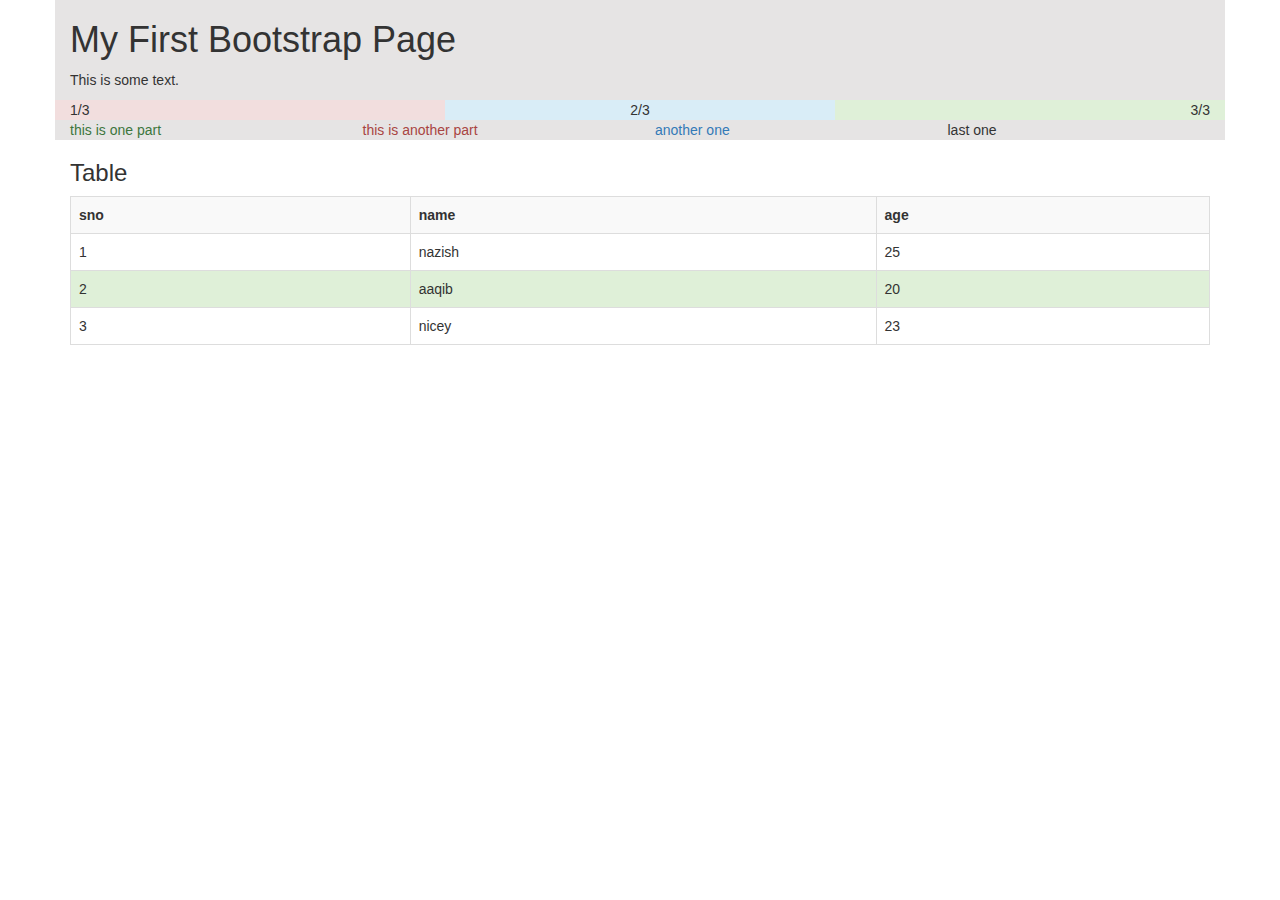
==== bootstrap/index.html @ 9cdd4e37 "added jquery n bootstrap" ====
<!DOCTYPE html>
<html lang="en">
<head>
    <title>Bootstrap Example</title>
    <meta charset="utf-8">
    <meta name="viewport" content="width=device-width, initial-scale=1">
    <link rel="stylesheet" href="https://maxcdn.bootstrapcdn.com/bootstrap/3.4.1/css/bootstrap.min.css">
    <script src="https://ajax.googleapis.com/ajax/libs/jquery/3.5.1/jquery.min.js"></script>
    <script src="https://maxcdn.bootstrapcdn.com/bootstrap/3.4.1/js/bootstrap.min.js"></script>
</head>
<body>
    <div class="container" style="background: rgb(230, 228, 228);">
        <h1>My First Bootstrap Page</h1>
        <p>This is some text.</p>
        <div class="row">
            <div class="col-sm-4 bg-danger">1/3</div>
            <div class="col-sm-4 bg-info text-center">2/3</div>
            <div class="col-sm-4 bg-success text-right">3/3</div>
        </div>
        <div class="row">
            <div class="col-sm-3 text-success">this is one part</div>
            <div class="col-sm-3 text-danger">this is another part</div>
            <div class="col-sm-3 text-primary">another one</div>
            <div class="col-sm-3 text-default">last one</div>
        </div>
    </div>
    <div class="container">
        <h3>Table</h3>
        <div class="row">
            <div class="col-sm-12">
                <table class="table table-striped table-bordered">
                    <tr>
                        <th>sno</th>
                        <th>name</th>
                        <th>age</th>
                    </tr>
                    <tr>
                        <td>1</td>
                        <td>nazish</td>
                        <td>25</td>
                    </tr>
                    <tr class="success">
                        <td>2</td>
                        <td>aaqib</td>
                        <td>20</td>
                    </tr>
                    <tr>
                        <td>3</td>
                        <td>nicey</td>
                        <td>23</td>
                    </tr>
                </table>
            </div>
        </div>
    </div>
</body>
</html>
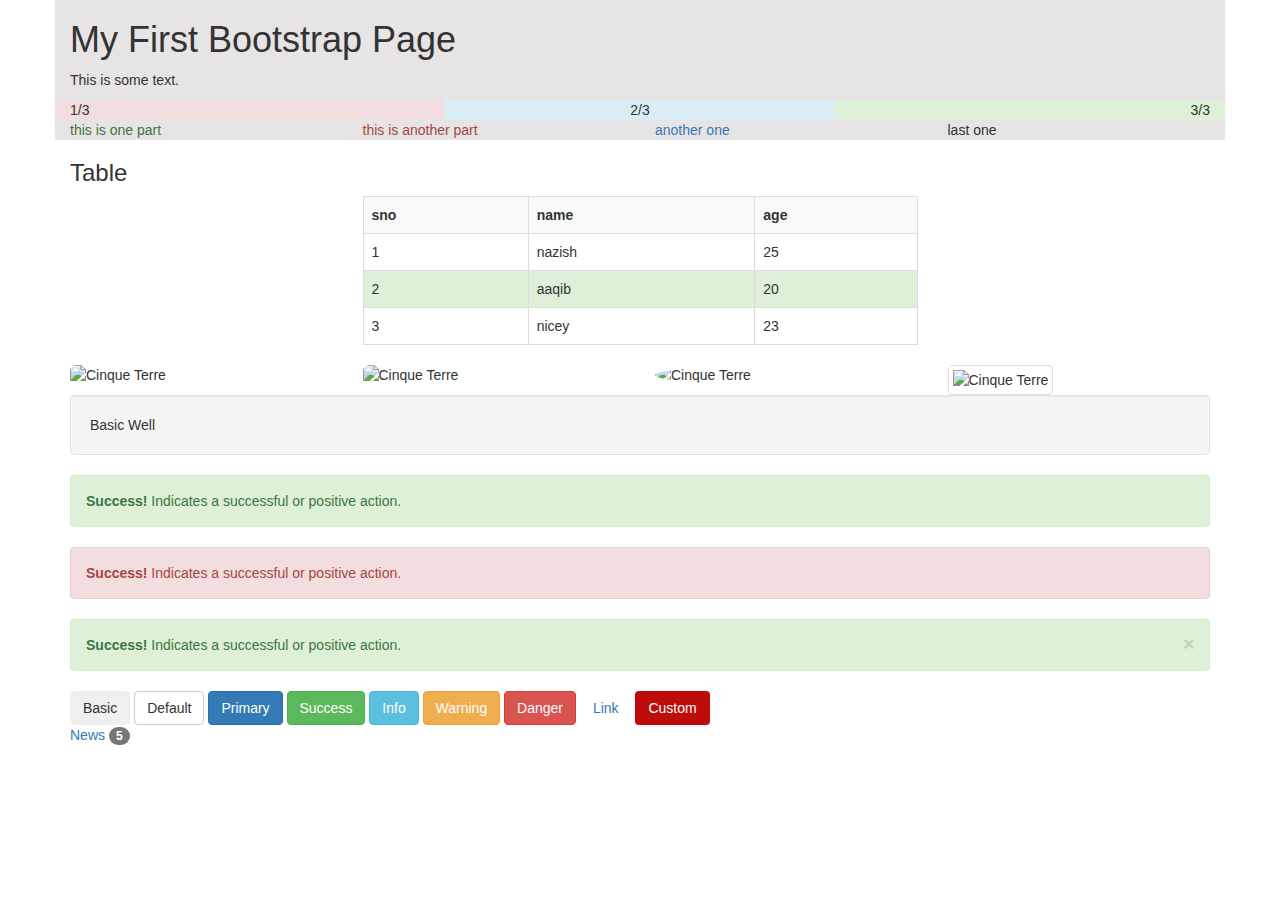
==== commit d570b315: "added some code" ====
--- a/bootstrap/index.html
+++ b/bootstrap/index.html
@@ -7,6 +7,16 @@
     <link rel="stylesheet" href="https://maxcdn.bootstrapcdn.com/bootstrap/3.4.1/css/bootstrap.min.css">
     <script src="https://ajax.googleapis.com/ajax/libs/jquery/3.5.1/jquery.min.js"></script>
     <script src="https://maxcdn.bootstrapcdn.com/bootstrap/3.4.1/js/bootstrap.min.js"></script>
+    <style>
+        .btn-custom{
+            background: rgb(190, 12, 12);
+            color: white;
+        }
+        .btn-custom:hover{
+            background: red;
+            color: white;
+        }
+    </style>
 </head>
 <body>
     <div class="container" style="background: rgb(230, 228, 228);">
@@ -27,7 +37,8 @@
     <div class="container">
         <h3>Table</h3>
         <div class="row">
-            <div class="col-sm-12">
+            <!-- <div class="col-sm-3"></div> -->
+            <div class="col-sm-6 col-sm-offset-3">
                 <table class="table table-striped table-bordered">
                     <tr>
                         <th>sno</th>
@@ -51,7 +62,67 @@
                     </tr>
                 </table>
             </div>
+            <!-- <div class="col-sm-3"></div> -->
         </div>
     </div>
+    <div class="container">
+        <div class="row">
+            <div class="col-sm-3 col-xs-6">
+                <img src="https://baconmockup.com/640/360" class="img-responsive img-rounded" alt="Cinque Terre">
+            </div>
+            <div class="col-sm-3 col-xs-6">
+                <img src="https://baconmockup.com/640/360" class="img-responsive img-rounded" alt="Cinque Terre">
+            </div>
+            <div class="col-sm-3 col-xs-6">
+                <img src="https://baconmockup.com/640/360" class="img-responsive img-circle" alt="Cinque Terre">
+            </div>
+            <div class="col-sm-3 col-xs-6">
+                <img src="https://baconmockup.com/640/360" class="img-responsive img-thumbnail" alt="Cinque Terre">
+            </div>
+        </div>
+    </div>
+    <div class="container">
+        <div class="row">
+            <div class="col-sm-12">
+                <div class="well">Basic Well</div>
+            </div>
+            <div class="col-sm-12">
+                <div class="alert alert-success">
+                    <strong>Success!</strong> Indicates a successful or positive action.
+                </div>
+                <div class="alert alert-danger">
+                    <strong>Success!</strong> Indicates a successful or positive action.
+                </div>
+                <div class="alert alert-success alert-dismissible fade in">
+                    <a href="#" class="close" data-dismiss="alert" aria-label="close">&times;</a>
+                    <strong>Success!</strong> Indicates a successful or positive action.
+                </div>
+            </div>
+        </div>
+    </div>
+    <div class="container">
+        <div class="row">
+            <div class="col-sm-12">
+                <button type="button" class="btn">Basic</button>
+                <button type="button" class="btn btn-default">Default</button>
+                <button type="button" class="btn btn-primary">Primary</button>
+                <button type="button" class="btn btn-success">Success</button>
+                <button type="button" class="btn btn-info">Info</button>
+                <button type="button" class="btn btn-warning">Warning</button>
+                <button type="button" class="btn btn-danger">Danger</button>
+                <button type="button" class="btn btn-link">Link</button>
+                <button type="button" class="btn btn-custom">Custom</button>
+            </div>
+        </div>
+    </div>
+    <div class="container">
+        <div class="row">
+            <div class="col-sm-12">
+                <a href="#">News <span class="badge">5</span></a><br>
+            </div>
+        </div>
+    </div>
+
+    <br><br>
 </body>
 </html>